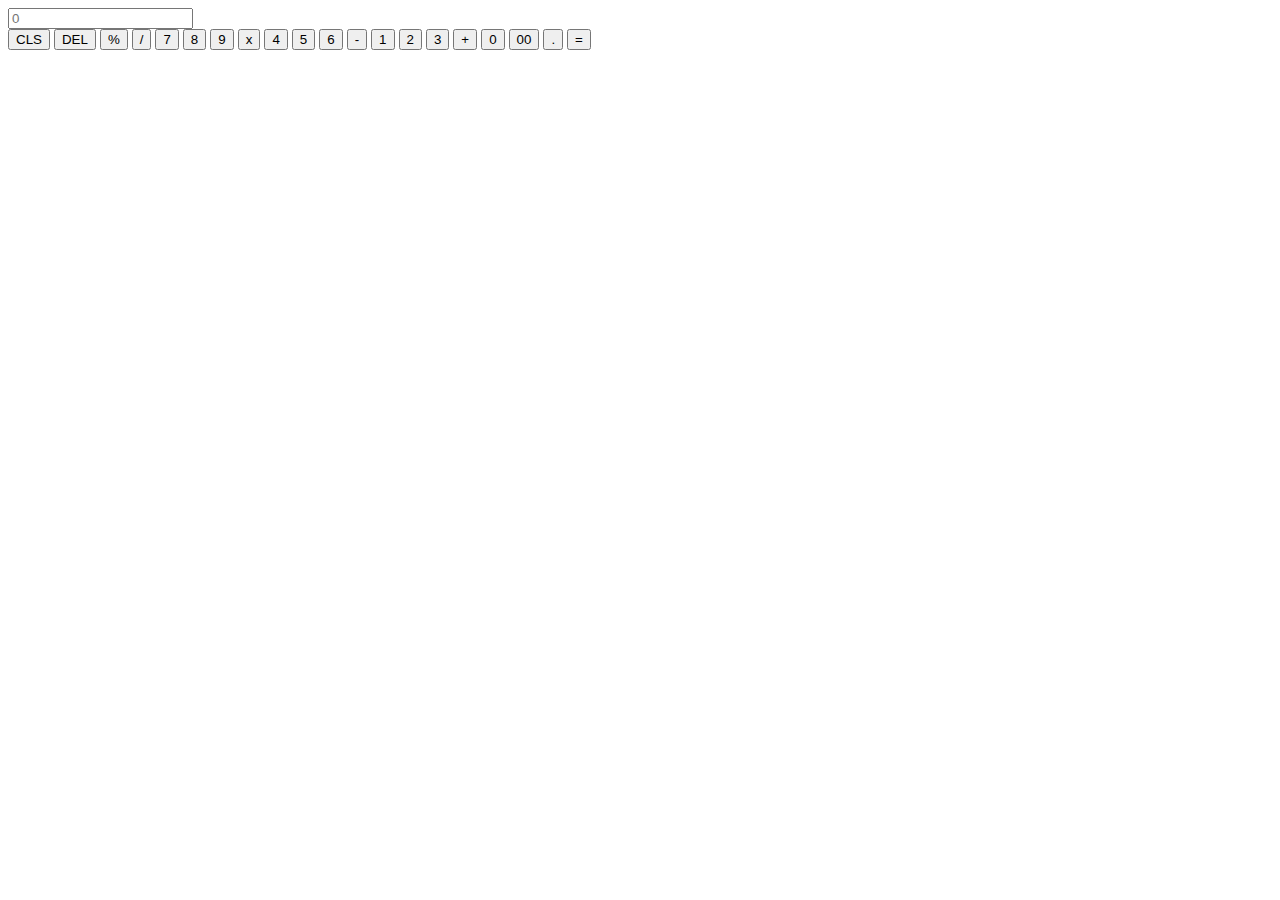
==== Calculator/index.html @ e6ef8c1a "c" ====
<!DOCTYPE html>
<html lang="en">
  <head>
    <meta charset="UTF-8" />
    <meta http-equiv="X-UA-Compatible" content="IE=edge" />
    <meta name="viewport" content="width=device-width, initial-scale=1.0" />
    <title>Calculator</title>
    <link rel="stylesheet" href="style.css" />
  </head>
  <body>
    <div class="container">
      <input type="text" placeholder="0" class="display" />

      <div class="buttons">
        <button class="operator" data-value="CLS">CLS</button>
        <button class="operator" data-value="DEL">DEL</button>
        <button class="operator" data-value="%">%</button>
        <button class="operator" data-value="/">/</button>

        <button data-value="7">7</button>
        <button data-value="8">8</button>
        <button data-value="9">9</button>
        <button class="operator" data-value="*">x</button>

        <button data-value="4">4</button>
        <button data-value="5">5</button>
        <button data-value="6">6</button>
        <button class="operator" data-value="-">-</button>

        <button data-value="1">1</button>
        <button data-value="2">2</button>
        <button data-value="3">3</button>
        <button class="operator" data-value="+">+</button>

        <button data-value="0">0</button>
        <button data-value="00">00</button>
        <button data-value=".">.</button>
        <button class="operator" data-value="=">=</button>
      </div>
    </div>

    <script src="script.js"></script>
  </body>
</html>
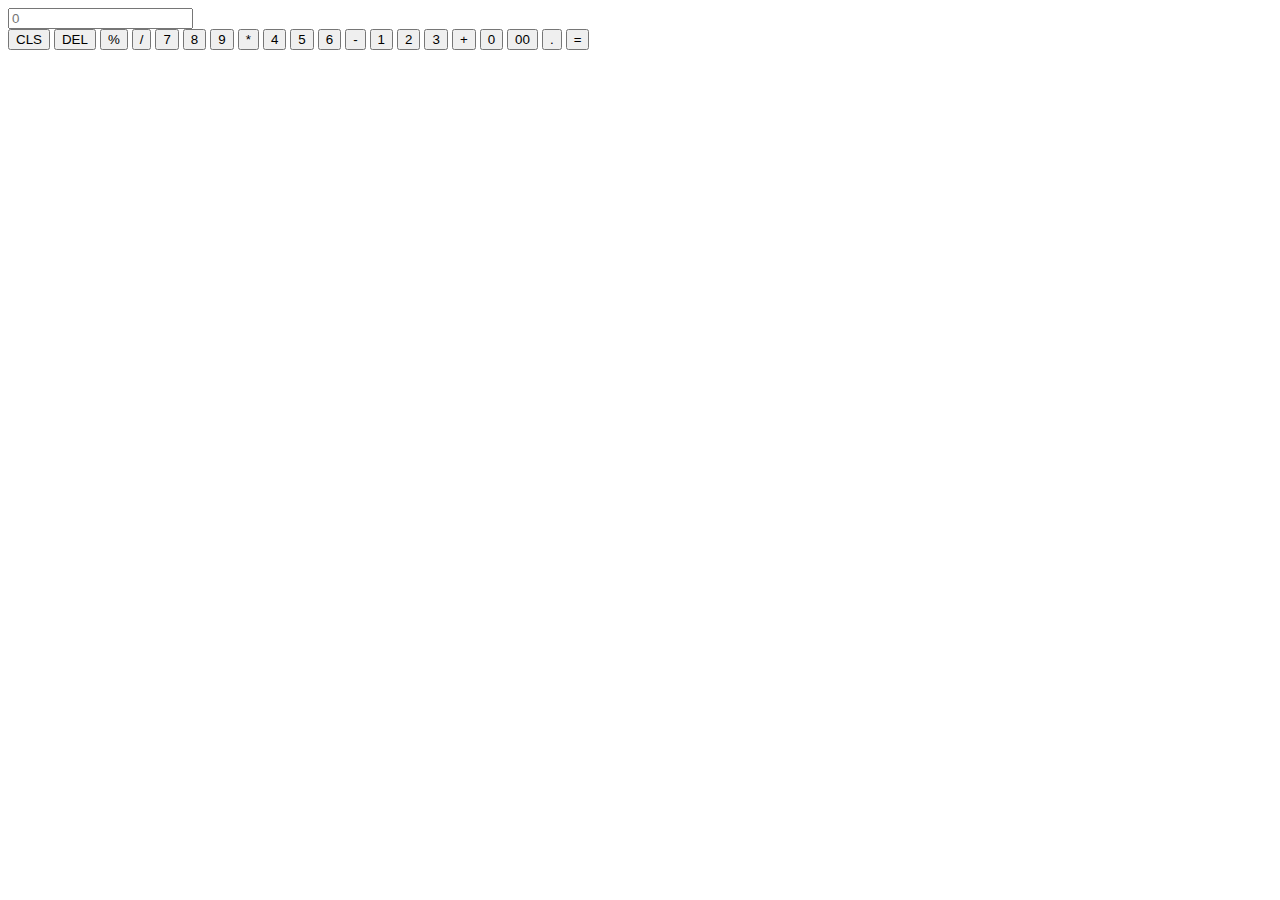
==== commit edaa4a97: "calculator completed" ====
--- a/Calculator/index.html
+++ b/Calculator/index.html
@@ -20,7 +20,7 @@
         <button data-value="7">7</button>
         <button data-value="8">8</button>
         <button data-value="9">9</button>
-        <button class="operator" data-value="*">x</button>
+        <button class="operator" data-value="*">*</button>
 
         <button data-value="4">4</button>
         <button data-value="5">5</button>
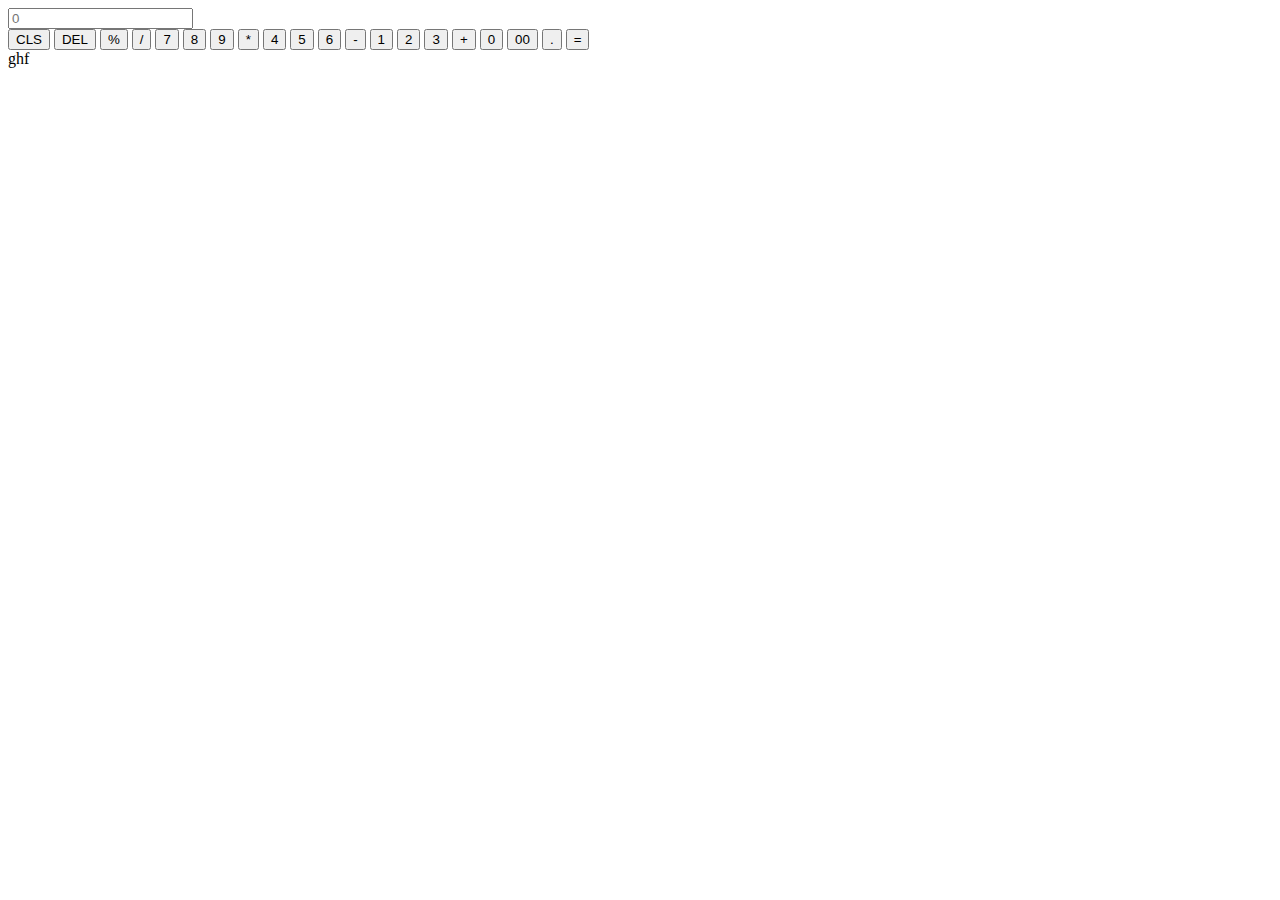
==== commit be78ed96: "a" ====
--- a/Calculator/index.html
+++ b/Calculator/index.html
@@ -40,5 +40,6 @@
     </div>
 
     <script src="script.js"></script>
+    ghf
   </body>
 </html>
